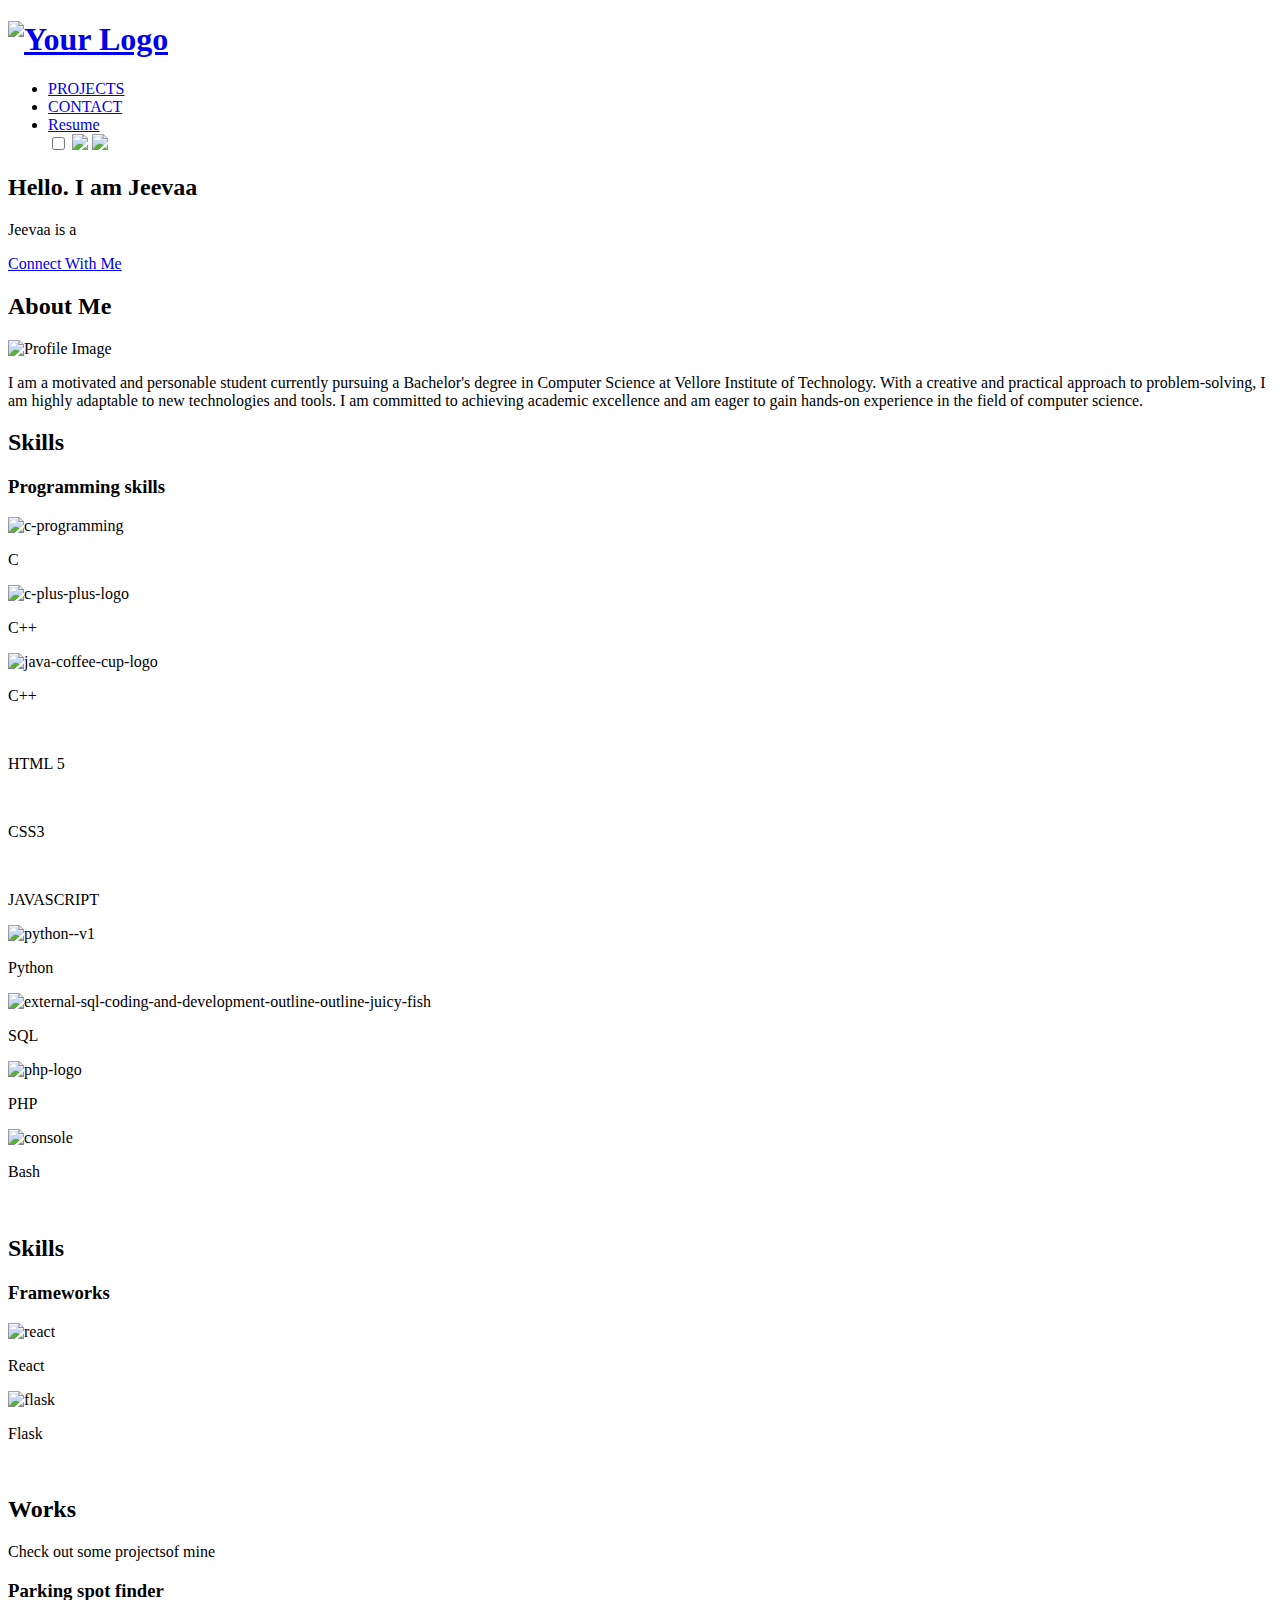
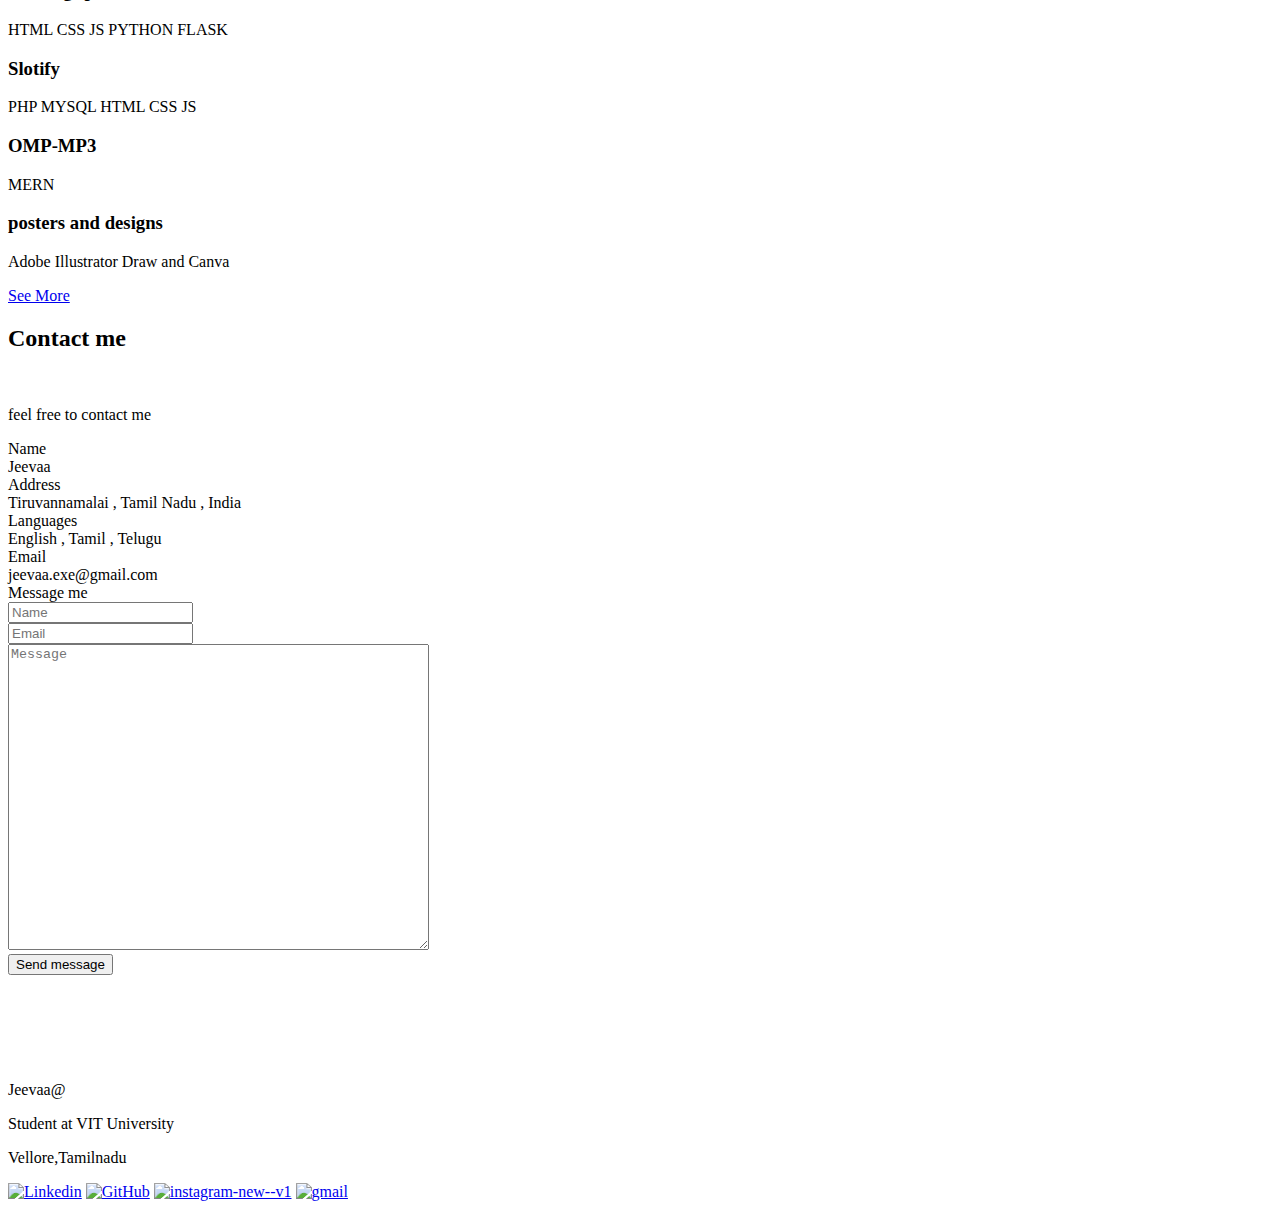
==== index.html @ 8f9ebe47 "added resume" ====
<!DOCTYPE html>
<html lang="en">

<head>
  <meta charset="UTF-8" />
  <meta http-equiv="X-UA-Compatible" content="IE=edge" />
  <meta name="viewport" content="width=device-width, initial-scale=1.0" />
  <!-- Primary Meta Tags -->
  <title>Portfolio of jeevaa</title>
  <link rel="icon" href="assets/project/j_ico.ico" type="image/x-icon">
  <meta name="title" content="Portfolio of Mr.Jeevaa" />
  <link rel="stylesheet" href="css/style.css" />
  <link rel="stylesheet" href="css/utilities.css" />
  <link rel="stylesheet" href="path/to/font-awesome/css/font-awesome.min.css">

  <script type="text/javascript" src="https://cdn.jsdelivr.net/npm/@emailjs/browser@3/dist/email.min.js">
  </script>
  <script type="text/javascript">
    (function () {
      emailjs.init("bGEjlL8qITSLA4aCk");
    })();
  </script>
</head>

<body>
  <header id="hero">
    <!-- Navbar -->
    <nav class="navbar">
      <div class="container">
        <!-- Logo -->
        <h1 id="logo">
          <a href="#hero"><img src="./assets/jeevs.png" alt="Your Logo" /></a>
        </h1>
        <!-- Navbar links -->
        <ul class="nav-menu">
          <li><a class="nav-link" href="#projects">PROJECTS</a></li>
          <li><a class="nav-link" href="#contact">CONTACT</a></li>
          <!-- <li><a class="nav-link" href="#">BlOG</a></li> -->
          <li>
            <a class="nav-link btn btn-primary" href="/mr_jeevaa_resume.pdf" target="_blank">Resume</a>
              <i class="fas fa-arrow-right"></i></a>
          </li>

          <!-- Toggle switch -->
          <div class="theme-switch">
            <input type="checkbox" id="switch" />
            <label class="toggle-icons" for="switch">
              <img class="moon" src="assets/moon.svg" />
              <img class="sun" src="assets/sun.svg" />
            </label>
          </div>
          <!-- Hamburger menu -->
        </ul>
        <div class="hamburger">
          <span class="bar"></span>
          <span class="bar"></span>
          <span class="bar"></span>
        </div>
      </div>
    </nav>

    <section class="header-container" id="mainhead">
      <!-- <img
          class="profile-image"
          src="assets/profile-image.svg"
          alt=""
        /> -->
      <div class="content-text">
        <h2>Hello. I am Jeevaa </h2>
        <p>
        <div class="typing-container">
          <span id="sentence" class="sentence">Jeevaa is a </span>
          <span id="feature-text"></span>
          <span class="input-cursor"></span>
        </div>
        </p>
      </div>
      <a href="mailto:jeevaa.exe@gmail.com" class="btn btn-secondary" target="_blank" id="connectwithme">Connect With Me</a>
      <a href="#about" class="scroll-button" id="scrollButton">
        <span class="arrow-down"></span>
      </a>

  </header>
  <section id="about">
    <div class="container">
      <h2>About Me</h2>
      <div class="about-content">
        <img src="assets/face.png.jpg" alt="Profile Image" class="profile-image">
        <p>
          I am a motivated and personable student currently pursuing a Bachelor's degree in Computer Science at Vellore
          Institute of Technology. With a creative and practical approach to problem-solving, I am highly adaptable to
          new technologies and tools. I am committed to achieving academic excellence and am eager to gain hands-on
          experience in the field of computer science.
        </p>
      </div>
    </div>
  </section>


  <!-- skill-->

  <section id="skills">
    <div class="container">
      <div class="division"></div>
      <h2>Skills</h2>
      <h3>Programming skills</h3>
      <div class="skills-section">
        <div class="skills-container">

          <div class="skills-box">
            <div class="skills-title">
              <div class="skills-img">
                <img width="85" height="85" src="https://img.icons8.com/color/85/c-programming.png"
                  alt="c-programming" />
              </div>
              <p>C</p>
            </div>
          </div>

          <div class="skills-box">
            <div class="skills-title">
              <div class="skills-img">
                <img width="85" height="85" src="https://img.icons8.com/color/85/c-plus-plus-logo.png"
                  alt="c-plus-plus-logo" />
              </div>
              <p>C++</p>
            </div>
          </div>

          <div class="skills-box">
            <div class="skills-title">
              <div class="skills-img">
                <img width="85" height="85" src="https://img.icons8.com/fluency/85/java-coffee-cup-logo.png"
                  alt="java-coffee-cup-logo" />
              </div>
              <p>C++</p>
            </div>
          </div>

          <div class="skills-box">
            <div class="skills-title">
              <div class="skills-img">
                <img src="https://cdn.freebiesupply.com/logos/large/2x/html-5-logo-png-transparent.png" alt=""
                  class="skills-icons">
              </div>
              <p>HTML 5</p>
            </div>
          </div>


          <div class="skills-box">
            <div class="skills-title">
              <div class="skills-img">
                <img src="https://upload.wikimedia.org/wikipedia/commons/3/3d/CSS.3.svg" alt="" class="skills-icons">
              </div>
              <p>CSS3</p>
            </div>
          </div>


          <div class="skills-box">
            <div class="skills-title">
              <div class="skills-img">
                <img src="https://icon-library.net/images/javascript-icon-png/javascript-icon-png-23.jpg" alt=""
                  class="skills-icons">
              </div>
              <p>JAVASCRIPT</p>
            </div>
          </div>


          <div class="skills-box">
            <div class="skills-title">
              <div class="skills-img">
                <img width="85" height="85" src="https://img.icons8.com/color/85/python--v1.png" alt="python--v1" />
              </div>
              <p>Python</p>
            </div>
          </div>
          <div class="skills-box">
            <div class="skills-title">
              <div class="skills-img">
                <img width="60" height="60"
                  src="https://img.icons8.com/external-outline-juicy-fish/83/external-sql-coding-and-development-outline-outline-juicy-fish.png"
                  alt="external-sql-coding-and-development-outline-outline-juicy-fish" />
              </div>
              <p>SQL</p>
            </div>
          </div>
          <div class="skills-box">
            <div class="skills-title">
              <div class="skills-img">
                <img width="60" height="60" src="https://img.icons8.com/ios/60/php-logo.png" alt="php-logo" />
              </div>
              <p>PHP</p>
            </div>
          </div>
          <div class="skills-box">
            <div class="skills-title">
              <div class="skills-img">
                <img width="70" height="70" src="https://img.icons8.com/color/85/console.png" alt="console" />
              </div>
              <p>Bash</p>
            </div>
          </div>
        </div>
      </div>
    </div>
    </div>
  </section><br>

  <!---->

  <section id="skills">
    <div class="container">
      <h2>Skills</h2>
      <h3>Frameworks</h3>
      <div class="skills-section">
        <div class="skills-container">

          <div class="skills-box">
            <div class="skills-title">
              <div class="skills-img">
                <img width="85" height="85" src="https://img.icons8.com/plasticine/85/react.png" alt="react" />
              </div>
              <p>React</p>
            </div>

          </div>

          <div class="skills-box">
            <div class="skills-title">
              <div class="skills-img">
                <img width="70" height="70" src="https://img.icons8.com/ios/50/flask.png" alt="flask" />
              </div>
              <p>Flask</p>
            </div>
          </div>



        </div>
      </div>
    </div>
  </section><br>


  <!-- Projects -->
  <section id="projects" class="project-container container">
    <div class="division"></div>
    <div class="content-text">
      <h2>Works</h2>
      <p>Check out some projectsof mine</p>
    </div>

    <article class="project">
      <!-- Project 1 -->
      <div href="" class="card" onclick="cargit()">
        <div class="project-info">
          <div class="project-bio">
            <h3>Parking spot finder</h3>
            <p>HTML CSS JS PYTHON FLASK</p>
          </div>
        </div>
      </div>

      <!-- Project 2 -->
      <div href="" class="card" onclick="slotify()">
        <div class="project-info">
          <div class="project-bio">
            <h3>Slotify</h3>
            <p>PHP MYSQL HTML CSS JS</p>
          </div>
        </div>
      </div>

      <!-- Porject 3 -->
      <div href="" class="card" onclick="omp()">
        <div class="project-info">
          <div class="project-bio">
            <h3>OMP-MP3</h3>
            <p>MERN</p>
          </div>
        </div>
      </div>
      <!-- Porject 3 -->
      <div href="" class="card" onclick="poster()">
        <div class="project-info">
          <div class="project-bio">
            <h3>posters and designs</h3>
            <p>Adobe Illustrator Draw and Canva</p>
          </div>
        </div>
      </div>
    </article>

    <a href="https://github.com/jeevsssss" class="btn btn-secondary" target="_blank">See More <i
        class="fas fa-arrow-right"></i></a>
  </section>
    <!-- contact section start -->
    <section class="contact" id="contact">
      <div class="container">
        <div class="division"></div>
          <h2 class="ctitle">Contact me</h2><br>
          <p class="cctitle">feel free to contact me</p>
          <div class="contact-content">
              <div class="column left">
                  <p></p>
                  <div class="icons">
                      <div class="row">
                          <i class="fas fa-user"></i>
                          <div class="info">
                              <div class="head">Name</div>
                              <div class="sub-title">Jeevaa</div>
                          </div>
                      </div>
                      <div class="row">
                          <i class="fas fa-map-marker-alt"></i>
                          <div class="info">
                              <div class="head">Address</div>
                              <div class="sub-title">Tiruvannamalai , Tamil Nadu , India </div>
                          </div>
                      </div>
                      <div class="row">
                          <i class="fas fa-envelope"></i>
                          <div class="info">
                              <div class="head">Languages</div>
                              <div class="sub-title">English , Tamil , Telugu</div>
                          </div>
                      </div>
                      <div class="row">
                        <i class="fas fa-envelope"></i>
                        <div class="info">
                            <div class="head">Email</div>
                            <div class="sub-title">jeevaa.exe@gmail.com</div>
                        </div>
                    </div>
                  </div>
              </div>
              <div class="column right">
                  <div class="text">Message me</div>
                  <form action="https://formspree.io/f/mqkgooqj" method="POST">
                      <div class="fields">
                          <div class="field name">
                              <input type="text" placeholder="Name" name="Name" id="name" required>
                          </div>
                          <div class="field email">
                              <input type="email" placeholder="Email" name="email_id" id="email" required>
                          </div>
                      </div>  
                      <div class="field textarea">
                          <textarea cols="50" rows="20" placeholder="Message" name="message" id="comments" required></textarea>
                      </div>
                      <div class="button">
                          <button type="submit" class="sbtn" onclick="sendEmail()">Send message</button>
                      </div>
                  </form>
              </div>
          </div>
      </div>
  </section><br><br><br><br><br>
  <footer id="footer">
    <div class="container">
      <p>Jeevaa@<span id="datee"></span></p>
      <p>Student at VIT University</p>
      <p>Vellore,Tamilnadu</p>
      <!-- Social links -->
      <div class="social">
        <a href="https://www.linkedin.com/in/jeevaa-s-v-36613a176/" target="_blank"><img src="./assets/linkedin-icon.svg" alt="Linkedin" /></a>
        <a href="https://github.com/jeevsssss" target="_blank"><img src="./assets/github-icon.svg" alt="GitHub" /></a>
        <a href="https://www.instagram.com/___salt___and___pepper___/" target="_blank"><img width="50" height="50" src="https://img.icons8.com/ios-filled/50/FFFFFF/instagram-new--v1.png" alt="instagram-new--v1"/></a>
        <a href="mailto:jeevaa.exe@gmail.com" target="_blank"><img width="64" height="64" src="https://img.icons8.com/glyph-neue/64/FFFFFF/gmail.png" alt="gmail"/></a>
      </div>

    </div>
  </footer>
  <script src="https://cdnjs.cloudflare.com/ajax/libs/jquery/3.6.0/jquery.min.js"></script>
  <script src="https://cdn.emailjs.com/dist/email.min.js"></script>
  <script src="js/script.js"></script>
</body>

</html>
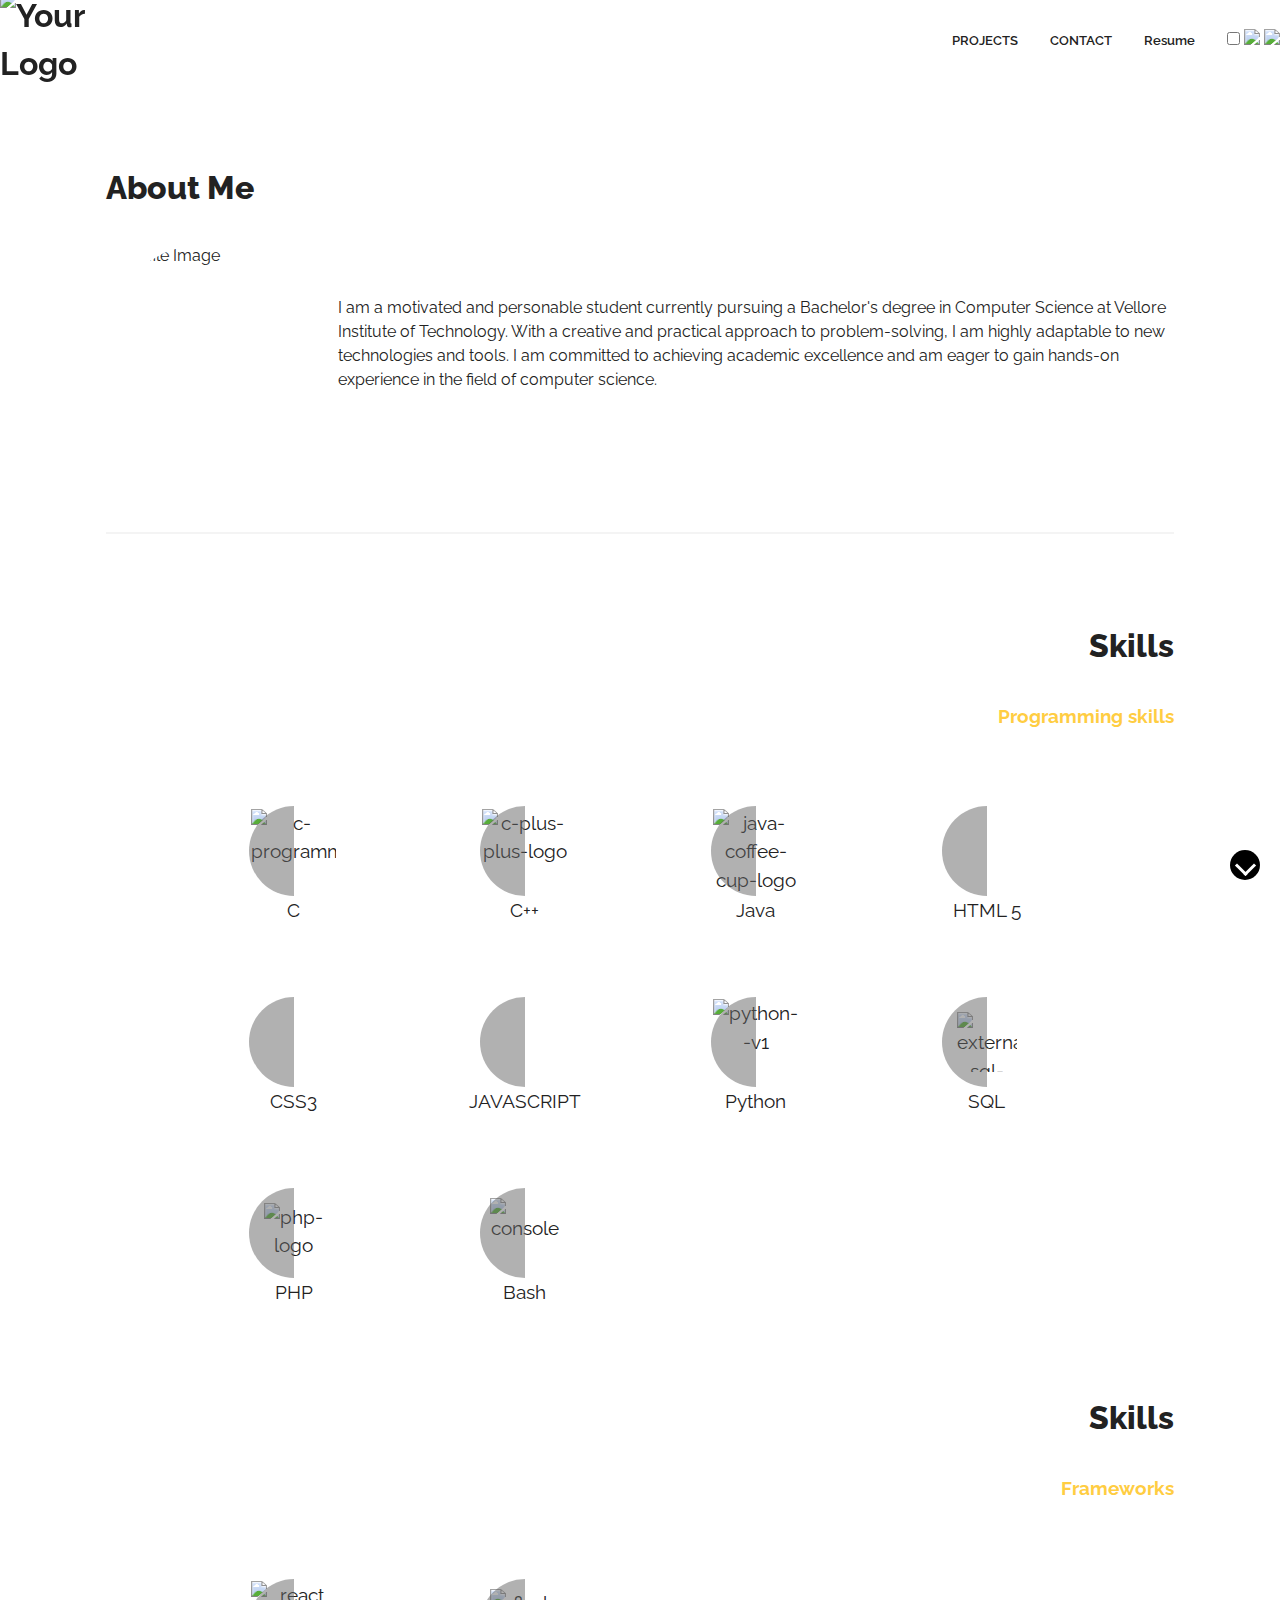
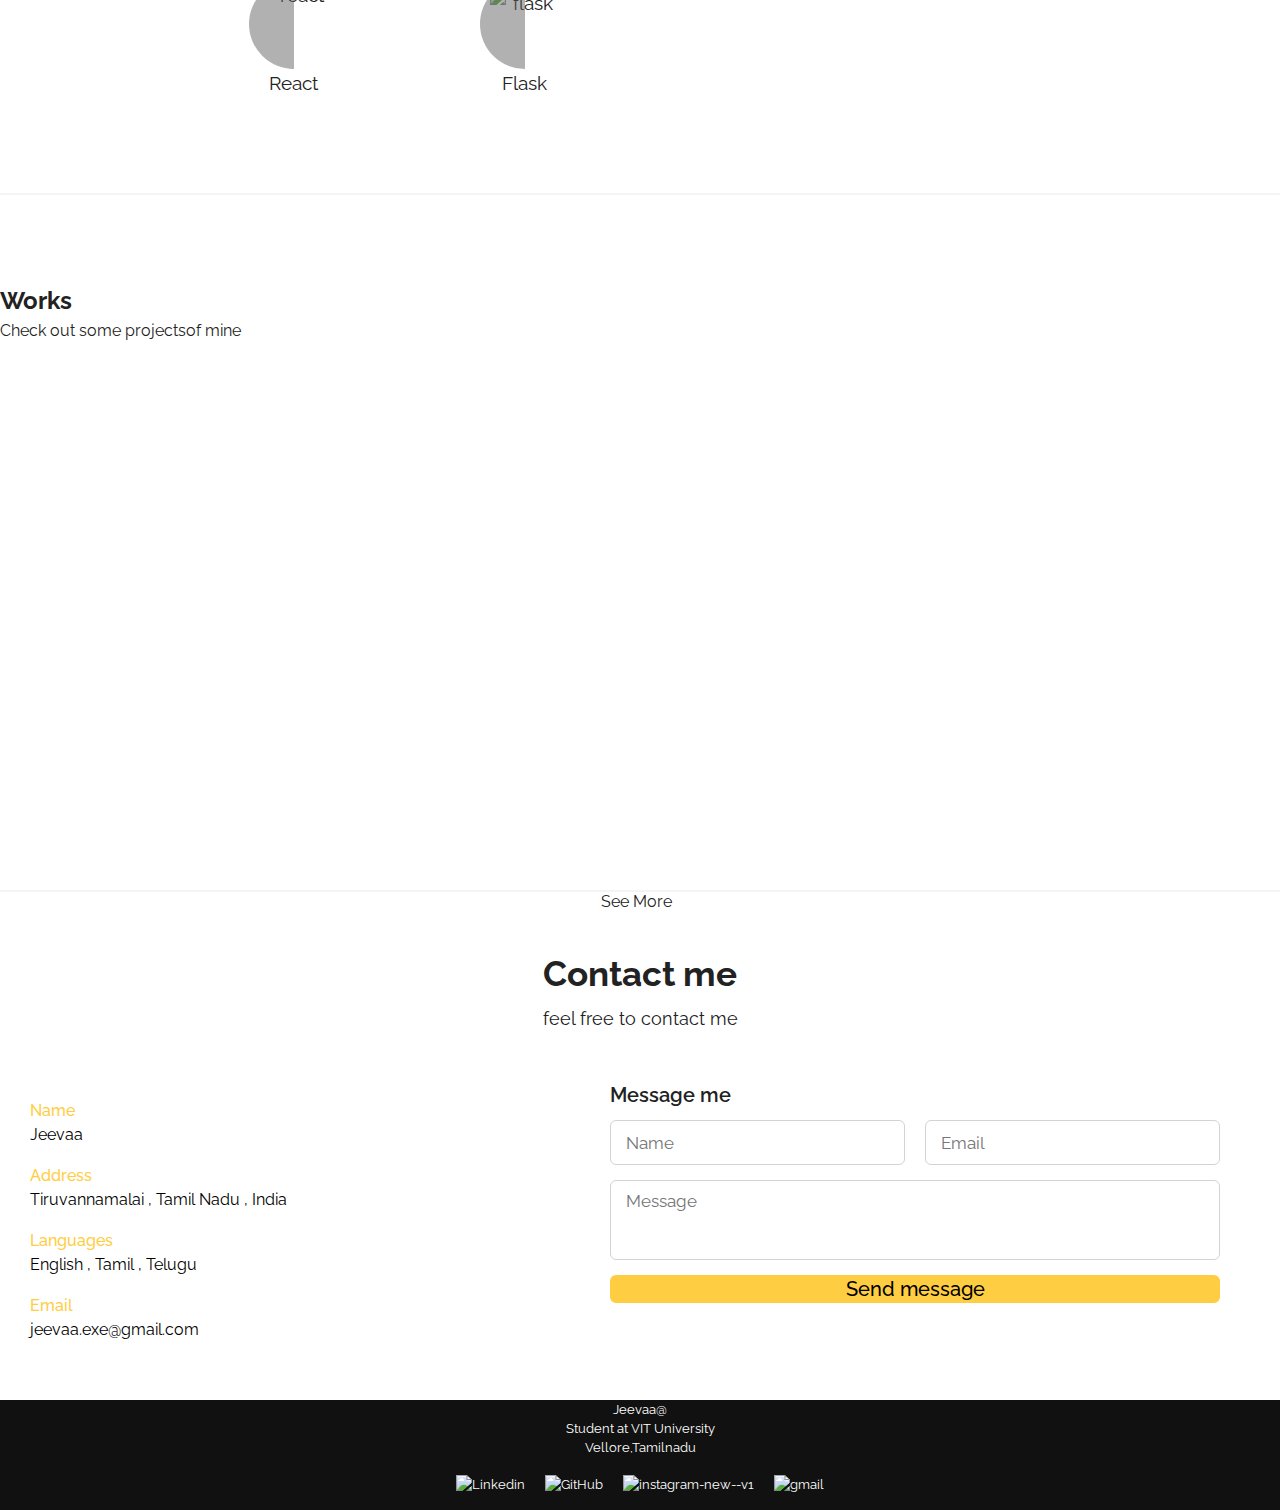
==== commit 00174110: "Update index.html" ====
--- a/index.html
+++ b/index.html
@@ -6,9 +6,19 @@
   <meta http-equiv="X-UA-Compatible" content="IE=edge" />
   <meta name="viewport" content="width=device-width, initial-scale=1.0" />
   <!-- Primary Meta Tags -->
-  <title>Portfolio of jeevaa</title>
+  <title>Jeevaa | Personal Portfolio</title>
   <link rel="icon" href="assets/project/j_ico.ico" type="image/x-icon">
   <meta name="title" content="Portfolio of Mr.Jeevaa" />
+  <meta name="description" content="Welcome to Jeevaa's portfolio! Explore my projects, programming skills, and contact
+    information. I am a motivated and adaptable computer science student with expertise in C, C++, Java, HTML, CSS,
+    JavaScript, Python, SQL, and PHP. Discover my projects in web development, full-stack development, and design. Get
+    in touch with me for collaboration opportunities. Stay updated with my latest projects and activities on LinkedIn,
+    GitHub, Instagram, and Gmail. Thank you for visiting! Keywords: Jeevaa, portfolio, projects, programming skills,
+    computer science, C, C++, Java, HTML, CSS, JavaScript, Python, SQL, PHP, web development, full-stack development,
+    design, collaboration, LinkedIn, GitHub, Instagram, Gmail. Feel free to adjust the keywords based on your specific
+    skills and focus areas. keywords: Professional portfolio,Creative portfolio,Portfolio showcase,Portfolio website design,Online portfolio,Portfolio examples,
+    ,Portfolio inspiration,Portfolio website builder,Web design portfolio,Graphic design portfolio,UI/UX portfolio,Front-end development portfolio,Backend development portfolio">
+
   <link rel="stylesheet" href="css/style.css" />
   <link rel="stylesheet" href="css/utilities.css" />
   <link rel="stylesheet" href="path/to/font-awesome/css/font-awesome.min.css">
@@ -37,8 +47,8 @@
           <li><a class="nav-link" href="#contact">CONTACT</a></li>
           <!-- <li><a class="nav-link" href="#">BlOG</a></li> -->
           <li>
-            <a class="nav-link btn btn-primary" href="/mr_jeevaa_resume.pdf" target="_blank">Resume</a>
-              <i class="fas fa-arrow-right"></i></a>
+            <a class="nav-link btn btn-primary" href="/Mr Jeevaa - Resume .pdf" target="_blank">Resume</a>
+            <i class="fas fa-arrow-right"></i></a>
           </li>
 
           <!-- Toggle switch -->
@@ -75,7 +85,8 @@
         </div>
         </p>
       </div>
-      <a href="mailto:jeevaa.exe@gmail.com" class="btn btn-secondary" target="_blank" id="connectwithme">Connect With Me</a>
+      <a href="mailto:jeevaa.exe@gmail.com" class="btn btn-secondary" target="_blank" id="connectwithme">Connect With
+        Me</a>
       <a href="#about" class="scroll-button" id="scrollButton">
         <span class="arrow-down"></span>
       </a>
@@ -133,7 +144,7 @@
                 <img width="85" height="85" src="https://img.icons8.com/fluency/85/java-coffee-cup-logo.png"
                   alt="java-coffee-cup-logo" />
               </div>
-              <p>C++</p>
+              <p>Java</p>
             </div>
           </div>
 
@@ -297,67 +308,67 @@
     <a href="https://github.com/jeevsssss" class="btn btn-secondary" target="_blank">See More <i
         class="fas fa-arrow-right"></i></a>
   </section>
-    <!-- contact section start -->
-    <section class="contact" id="contact">
-      <div class="container">
-        <div class="division"></div>
-          <h2 class="ctitle">Contact me</h2><br>
-          <p class="cctitle">feel free to contact me</p>
-          <div class="contact-content">
-              <div class="column left">
-                  <p></p>
-                  <div class="icons">
-                      <div class="row">
-                          <i class="fas fa-user"></i>
-                          <div class="info">
-                              <div class="head">Name</div>
-                              <div class="sub-title">Jeevaa</div>
-                          </div>
-                      </div>
-                      <div class="row">
-                          <i class="fas fa-map-marker-alt"></i>
-                          <div class="info">
-                              <div class="head">Address</div>
-                              <div class="sub-title">Tiruvannamalai , Tamil Nadu , India </div>
-                          </div>
-                      </div>
-                      <div class="row">
-                          <i class="fas fa-envelope"></i>
-                          <div class="info">
-                              <div class="head">Languages</div>
-                              <div class="sub-title">English , Tamil , Telugu</div>
-                          </div>
-                      </div>
-                      <div class="row">
-                        <i class="fas fa-envelope"></i>
-                        <div class="info">
-                            <div class="head">Email</div>
-                            <div class="sub-title">jeevaa.exe@gmail.com</div>
-                        </div>
-                    </div>
-                  </div>
-              </div>
-              <div class="column right">
-                  <div class="text">Message me</div>
-                  <form action="https://formspree.io/f/mqkgooqj" method="POST">
-                      <div class="fields">
-                          <div class="field name">
-                              <input type="text" placeholder="Name" name="Name" id="name" required>
-                          </div>
-                          <div class="field email">
-                              <input type="email" placeholder="Email" name="email_id" id="email" required>
-                          </div>
-                      </div>  
-                      <div class="field textarea">
-                          <textarea cols="50" rows="20" placeholder="Message" name="message" id="comments" required></textarea>
-                      </div>
-                      <div class="button">
-                          <button type="submit" class="sbtn" onclick="sendEmail()">Send message</button>
-                      </div>
-                  </form>
-              </div>
-          </div>
-      </div>
+  <!-- contact section start -->
+  <section class="contact" id="contact">
+    <div class="container">
+      <div class="division"></div>
+      <h2 class="ctitle">Contact me</h2><br>
+      <p class="cctitle">feel free to contact me</p>
+      <div class="contact-content">
+        <div class="column left">
+          <p></p>
+          <div class="icons">
+            <div class="row">
+              <i class="fas fa-user"></i>
+              <div class="info">
+                <div class="head">Name</div>
+                <div class="sub-title">Jeevaa</div>
+              </div>
+            </div>
+            <div class="row">
+              <i class="fas fa-map-marker-alt"></i>
+              <div class="info">
+                <div class="head">Address</div>
+                <div class="sub-title">Tiruvannamalai , Tamil Nadu , India </div>
+              </div>
+            </div>
+            <div class="row">
+              <i class="fas fa-envelope"></i>
+              <div class="info">
+                <div class="head">Languages</div>
+                <div class="sub-title">English , Tamil , Telugu</div>
+              </div>
+            </div>
+            <div class="row">
+              <i class="fas fa-envelope"></i>
+              <div class="info">
+                <div class="head">Email</div>
+                <div class="sub-title">jeevaa.exe@gmail.com</div>
+              </div>
+            </div>
+          </div>
+        </div>
+        <div class="column right">
+          <div class="text">Message me</div>
+          <form action="https://formspree.io/f/mqkgooqj" method="POST">
+            <div class="fields">
+              <div class="field name">
+                <input type="text" placeholder="Name" name="Name" id="name" required>
+              </div>
+              <div class="field email">
+                <input type="email" placeholder="Email" name="email_id" id="email" required>
+              </div>
+            </div>
+            <div class="field textarea">
+              <textarea cols="50" rows="20" placeholder="Message" name="message" id="comments" required></textarea>
+            </div>
+            <div class="button">
+              <button type="submit" class="sbtn" onclick="sendEmail()">Send message</button>
+            </div>
+          </form>
+        </div>
+      </div>
+    </div>
   </section><br><br><br><br><br>
   <footer id="footer">
     <div class="container">
@@ -366,10 +377,13 @@
       <p>Vellore,Tamilnadu</p>
       <!-- Social links -->
       <div class="social">
-        <a href="https://www.linkedin.com/in/jeevaa-s-v-36613a176/" target="_blank"><img src="./assets/linkedin-icon.svg" alt="Linkedin" /></a>
+        <a href="https://www.linkedin.com/in/jeevaa-s-v-36613a176/" target="_blank"><img
+            src="./assets/linkedin-icon.svg" alt="Linkedin" /></a>
         <a href="https://github.com/jeevsssss" target="_blank"><img src="./assets/github-icon.svg" alt="GitHub" /></a>
-        <a href="https://www.instagram.com/___salt___and___pepper___/" target="_blank"><img width="50" height="50" src="https://img.icons8.com/ios-filled/50/FFFFFF/instagram-new--v1.png" alt="instagram-new--v1"/></a>
-        <a href="mailto:jeevaa.exe@gmail.com" target="_blank"><img width="64" height="64" src="https://img.icons8.com/glyph-neue/64/FFFFFF/gmail.png" alt="gmail"/></a>
+        <a href="https://www.instagram.com/___salt___and___pepper___/" target="_blank"><img width="50" height="50"
+            src="https://img.icons8.com/ios-filled/50/FFFFFF/instagram-new--v1.png" alt="instagram-new--v1" /></a>
+        <a href="mailto:jeevaa.exe@gmail.com" target="_blank"><img width="64" height="64"
+            src="https://img.icons8.com/glyph-neue/64/FFFFFF/gmail.png" alt="gmail" /></a>
       </div>
 
     </div>
--- a/css/style.css
+++ b/css/style.css
@@ -0,0 +1,863 @@
+@import url(https://fonts.googleapis.com/css?family=Raleway:100,200,300,regular,500,600,700,800,900,100italic,200italic,300italic,italic,500italic,600italic,700italic,800italic,900italic);
+
+/* variables */
+:root {
+  /* Colors */
+  --primary-color: #ffcd42;
+  --secondary-color: #ffd35c;
+  --bg-primary: #ffffff;
+  --text-color: #222222;
+  --text-color-two: #ffffff;
+  --bg-secondary: #000000;
+  --card-background: #f4f4f4;
+  --bg-secondary-two: #111111;
+
+  --shadow: 0 10px 40px rgba(0, 0, 0, 0.2);
+
+  /* Font Weight */
+  --weight-small: 400;
+  --weight-semibold: 600;
+  --weight-bold: 800;
+
+  /* Max width */
+  --width-small: 600px;
+  --width-medium: 1100px;
+  --width-large: 1300px;
+}
+
+[data-theme="dark"] {
+  --primary-color: #ffcd42;
+  --secondary-color: #ffd35c;
+  --bg-primary: #000000;
+  --text-color: #ffffff;
+  --text-color-two: #222222;
+  --bg-secondary: #ffffff;
+  --card-background: #111111;
+  --bg-secondary-two: #f4f4f4;
+  --shadow: 0 2px 10px rgba(95, 95, 95, 0.2);
+}
+
+html {
+  font-size: 100%;
+  scroll-behavior: smooth;
+}
+
+/* Reset default styling */
+* {
+  margin: 0;
+  padding: 0;
+  box-sizing: border-box;
+}
+
+ul {
+  list-style: none;
+}
+
+a {
+  text-decoration: none;
+  color: var(--text-color);
+}
+
+/* Main styling */
+body {
+  background: var(--bg-primary);
+  color: var(--text-color);
+  font-family: "Raleway", sans-serif;
+  line-height: 1.5;
+}
+
+/* Navbar */
+.navbar {
+  position: fixed;
+  top: 0;
+  left: 0;
+  right: 0;
+  z-index: 20;
+  background: var(--bg-primary);
+}
+
+.navbar .container {
+  display: flex;
+  align-items: center;
+  justify-content: space-between;
+  z-index: 20;
+  height: 80px;
+  width: 100%;
+}
+
+.navbar .nav-menu {
+  display: flex;
+  align-items: center;
+  background: var(--bg-primary);
+}
+
+.navbar .nav-link {
+  margin: 0 1rem;
+  font-size: 0.8rem;
+  font-weight: var(--weight-semibold);
+}
+
+.navbar #logo img {
+  display: block;
+  width: 120px;
+}
+
+.navbar .btn {
+  margin-right: 1.5rem;
+}
+
+.fas.fa-arrow-right {
+  margin-left: 0.5rem;
+  font-size: 0.9rem;
+}
+
+/* hamburger */
+.hamburger {
+  margin-bottom: 0.1rem;
+  display: none;
+}
+
+.bar {
+  display: block;
+  width: 23px;
+  height: 3px;
+  margin: 4px auto;
+  transition: all 0.3s ease-in-out;
+  border-radius: 30px;
+  background-color: var(--bg-secondary);
+}
+
+/* Hero section */
+#hero {
+  display: flex;
+  flex-direction: column;
+  height: 100%;
+}
+
+.profile-image {
+  width: 150px;
+  border-radius: 50%;
+  animation: bounce 1s infinite alternate;
+}
+
+@keyframes bounce {
+  from {
+    transform: translateY(0px);
+  }
+
+  to {
+    transform: translateY(-10px);
+  }
+}
+
+.division {
+  width: 100%;
+  height: 2px;
+  background-color: var(--card-background);
+  margin: 5.5rem 0;
+}
+
+/* Projects */
+#projects {
+  display: flex;
+  flex-direction: column;
+  margin: 2rem auto 5rem;
+  margin-top: -5rem;
+}
+
+#projects .btn {
+  align-self: center;
+  margin: 2rem 0;
+}
+
+.project {
+  display: grid;
+  grid-template-columns: repeat(3, 1fr);
+  grid-auto-rows: minmax(250px, auto);
+  grid-gap: 0.9rem;
+}
+
+.card .project-bio p {
+  font-size: 0.83rem;
+}
+
+.card .project-bio h3 {
+  font-size: 0.9rem;
+}
+
+.project-info {
+  display: flex;
+  justify-content: space-between;
+  opacity: 0;
+  position: relative;
+  transition: 0.5s ease-in-out;
+}
+.project-bio {
+  display: flex;
+  flex-direction: column;
+  justify-content: flex-end;
+  position: relative;
+  top: 160px;
+  left: 10px;
+}
+
+@media (max-width: 768px) {
+  .project-bio {
+    bottom: 80%;
+    left: 0%;
+  }
+
+  .project-bio h3
+  {
+    text-align: left;
+    margin-bottom: -0.3rem;
+  }
+  
+  .project-info {
+    opacity: 1;
+    transition: none;
+  }
+  
+  .project {
+    grid-template-columns: 1fr; /* Display projects in a single column */
+    grid-auto-rows: minmax(300px, auto); /* Adjust the row height as needed */
+  }
+  
+  .card {
+    height: auto; /* Allow card height to expand with project content */
+  }
+}
+
+/* Footer */
+#footer {
+  background: #111111;
+}
+
+#footer .container {
+  display: flex;
+  flex-direction: column;
+  align-items: center;
+  justify-content: center;
+  color: #ffffff;
+  min-height: 30px;
+  text-align: center;
+}
+
+#footer a {
+  font-size: 0.8rem;
+  color: #fff;
+}
+
+#footer a:hover {
+  opacity: 0.6;
+}
+
+#footer .social {
+  margin: 0.9rem 0;
+}
+
+#footer .social img {
+  width: 20px;
+  height: 20px;
+}
+
+#footer .social a {
+  margin: 0 0.5rem;
+}
+
+#footer p {
+  font-size: 0.8rem;
+}
+
+/* Responsiveness */
+
+@media (max-width: 1000px) {
+  .project {
+    display: grid;
+    grid-template-columns: repeat(2, 1fr);
+  }
+}
+
+@media (max-width: 768px) {}
+
+@media (max-width: 670px) {
+  .navbar .nav-menu {
+    position: fixed;
+    right: -100vw;
+    top: 4.5rem;
+    flex-direction: column;
+    width: calc(80% - 10px);
+    transition: 0.3s;
+    box-shadow: var(--shadow);
+    padding: 2rem;
+    border-radius: 5px;
+    align-items: flex-start;
+  }
+
+  .navbar .btn {
+    margin: 0;
+    margin-top: 1rem;
+  }
+
+  .nav-menu.active {
+    right: 20px;
+  }
+
+  .nav-menu .nav-link {
+    font-size: 0.9rem;
+    margin: 0 0.2rem;
+  }
+
+  .nav-menu li {
+    margin-bottom: 0.5rem;
+    width: 100%;
+  }
+
+  .nav-menu .btn {
+    width: 100%;
+    text-align: center;
+    margin-top: 0.5rem;
+  }
+
+  .hamburger {
+    display: block;
+    cursor: pointer;
+    padding: 0.2rem 0.4rem;
+  }
+
+  .hamburger.active {
+    border: 1px dotted gray;
+  }
+
+  .hamburger.active .bar:nth-child(2) {
+    opacity: 0;
+  }
+
+  .hamburger.active .bar:nth-child(1) {
+    transform: translateY(6px) rotate(45deg);
+  }
+
+  .hamburger.active .bar:nth-child(3) {
+    transform: translateY(-8px) rotate(-45deg);
+  }
+}
+
+@media (max-width: 600px) {
+  .project {
+    display: grid;
+    grid-template-columns: 1fr;
+  }
+
+  .header-container .btn {
+    border-radius: 5px;
+    width: 80%;
+  }
+}
+
+/*updates*/
+
+.typing-animation {
+  display: inline-block;
+  color: #000000;
+  /* Replace with your desired color for the typing animation */
+  animation: typing 4s steps(20) infinite;
+  white-space: nowrap;
+  overflow: hidden;
+  border-right: 0.15em solid;
+  width: 14ch;
+  /* Adjust the width to fit your content */
+}
+
+@keyframes typing {
+  from {
+    width: 0;
+  }
+
+  to {
+    width: 14ch;
+    /* Adjust the width to fit your content */
+  }
+}
+
+#about {
+  padding: 5rem 0 0;
+  margin-bottom: 2rem;
+}
+
+#about .container {
+  max-width: var(--width-medium);
+  margin: 0 auto;
+  padding: 0 1rem;
+}
+
+#about h2 {
+  font-size: 2rem;
+  font-weight: var(--weight-bold);
+  margin-bottom: 2rem;
+}
+
+.about-content {
+  display: flex;
+  align-items: center;
+  justify-content: center;
+  gap: 2rem;
+}
+
+.about-content p {
+  flex: 1;
+}
+
+.about-content .profile-image {
+  width: 200px;
+  height: 200px;
+  border-radius: 50%;
+}
+
+@media screen and (max-width: 768px) {
+  #about h2
+  {
+    text-align: center;
+    margin-top: 2rem;
+    margin-bottom: 3rem;
+  }
+  
+}
+
+@media screen and (max-width: 600px)
+{
+  .about-content
+  {
+    flex-direction:column;
+    text-align: justify;
+  }
+}
+/* skills */
+
+
+#skills {
+  text-align: right;
+  font-family: "Raleway", sans-serif;
+}
+
+#skills .container {
+  max-width: var(--width-medium);
+  margin: 0 auto;
+  padding: 0 1rem;
+}
+
+#skills h2 {
+  font-size: 2rem;
+  font-weight: var(--weight-bold);
+  margin-bottom: 2rem;
+  text-align: right;
+}
+
+.skill-icons {
+  display: flex;
+  justify-content: flex-end;
+  flex-wrap: wrap;
+}
+
+.skill-icon {
+  margin: 0.5rem;
+}
+
+.skill-icon img {
+  width: 50px;
+  height: 50px;
+}
+
+.skills-section {
+  padding-top: 20px;
+}
+
+.skills-header {
+  text-align: center;
+  color: #fff;
+  padding: 1rem;
+  position: relative;
+}
+
+.skills-header:after {
+  content: '';
+  position: absolute;
+  bottom: 0;
+  left: 50%;
+  transform: translateX(-50%);
+  width: 100px;
+  height: 4px;
+  background-color: #2ecc71;
+  border-radius: 2px;
+}
+
+.skills-container {
+  display: grid;
+  grid-tempLate-columns: repeat(5, 1fr);
+  justify-content: center;
+  align-items: center;
+  text-align: center;
+  grid-gap: 1rem;
+  padding: 1rem 80px;
+  font-size: 1.2rem;
+}
+
+.skills-box {
+  padding: 1rem;
+  color: var(--text-color);
+  cursor: pointer;
+}
+
+
+.skills-box:hover .skills-img {
+  transform: translateX(-20px);
+}
+
+.skills-title {
+  display: flex;
+  font-family: "Raleway", sans-serif;
+  flex-direction: column;
+  align-items: center;
+  padding: 0.5rem;
+  margin-bottom: 0.5rem;
+  position: relative;
+}
+
+.skills-title:after {
+  content: '';
+  position: absolute;
+  bottom: 0;
+  rigth: 50%;
+  width: 20px;
+  height: 4px;
+  transition: .5s;
+}
+
+.skills-title:before {
+  content: '';
+  position: absolute;
+  bottom: 0;
+  left: 50%;
+  width: 100px;
+  height: 4px;
+}
+
+.skills-icons {
+  width: 50px;
+  z-index: 2;
+}
+
+.skills-img {
+  width: 90px;
+  height: 90px;
+  position: relative;
+  border-radius: 45px;
+  background-color: #fff;
+  display: flex;
+  justify-content: center;
+  align-items: center;
+  transition: .5s;
+}
+
+.skills-img:after {
+  content: '';
+  position: absolute;
+  top: 0;
+  left: 0;
+  width: 50%;
+  height: 90px;
+  background: rgba(100, 100, 100, 0.5);
+  border-radius: 45px 0 0 45px;
+}
+
+.skills-title h3 {
+  font-family: "Raleway", sans-serif;
+  color: #333;
+  margin-top: 0.5rem;
+}
+
+@media screen and (max-width: 990px) {
+  .skills-container {
+    grid-template-columns: repeat(2, 1fr);
+    padding: 2rem 50px;
+  }
+  #skills h2,h3{
+    text-align: center;
+    margin-top: 2rem;
+    margin-bottom: 3rem;
+  }
+}
+
+@media screen and (max-width: 650px) {
+  .skills-container {
+    grid-template-columns: repeat(2, 1fr);
+    padding: 2rem 50px;
+  }
+  #skills h2,h3{
+    text-align: center;
+    margin-top: 2rem;
+    margin-bottom: 3rem;
+  }
+}
+
+@media screen and (min-width: 991px) {
+  .skills-container {
+    grid-template-columns: repeat(4, 1fr);
+    padding: 2rem 80px;
+  }
+}
+
+.scroll-button {
+  background-color: var(--bg-secondary);
+  border-radius: 50%;
+  width: 30px;
+  height: 30px;
+  position: fixed;
+  bottom: 20px;
+  right: 20px;
+  z-index: 999;
+  display: flex;
+  justify-content: center;
+  align-items: center;
+  transition: transform 0.3s ease-in-out;
+  opacity: 1;
+}
+
+.scroll-button:hover {
+  background-color: #ffcd42;
+  transform: translateY(-5px);
+}
+
+.arrow-down {
+  display: block;
+  width: 15px;
+  height: 15px;
+  border: solid var(--bg-primary);
+  border-width: 0 3px 3px 0;
+  transform: rotate(45deg);
+}
+
+@keyframes floating {
+  0% {
+    transform: translateY(0);
+  }
+  50% {
+    transform: translateY(-10px);
+  }
+  100% {
+    transform: translateY(0);
+  }
+}
+
+.hide {
+  display: none;
+}
+
+@media (max-width: 768px) {
+  .scroll-button {
+    width: 25px;
+    height: 25px;
+    bottom: 15px;
+    right: 15px;
+  }
+  
+  .arrow-down {
+    width: 12px;
+    height: 12px;
+    border-width: 0 2px 2px 0;
+  }
+}
+
+@media (max-width: 480px) {
+  .scroll-button {
+    width: 20px;
+    height: 20px;
+    bottom: 10px;
+    right: 10px;
+  }
+  
+  .arrow-down {
+    width: 10px;
+    height: 10px;
+    border-width: 0 1.5px 1.5px 0;
+  }
+}
+
+@media (max-aspect-ratio: 1/1) {
+  .scroll-button {
+    display: none;
+  }
+}
+.contact{
+  margin-top: -9rem;
+}
+
+.contact .contact-content .column{
+  width: calc(50% - 30px);
+}
+.contact .contact-content .text{
+  font-size: 20px;
+  font-weight: 600;
+  margin-bottom: 10px;
+}
+.contact .contact-content .left p{
+  text-align: justify;
+}
+.contact .contact-content .left .icons{
+  margin: 10px 0;
+}
+.contact .contact-content .row{
+  display: flex;
+  height: 65px;
+  align-items: center;
+}
+.contact .contact-content .row .info{
+  margin-left: 30px;
+}
+.contact .contact-content .row i{
+  font-size: 25px;
+  color: #ffcd42;
+}
+.contact .contact-content .info .head{
+  color: #ffcd42;
+  font-weight: 500;
+}
+.contact .contact-content .info .sub-title{
+  color: var(--bg-secondary);
+}
+.contact .right form .fields{
+  display: flex;
+}
+.contact .right form .field,
+.contact .right form .fields .field{
+  height: 45px;
+  width: 100%;
+  margin-bottom: 15px;
+}
+.contact .right form .textarea{
+  height: 80px;
+  width: 100%;
+}
+.contact .right form .name{
+  margin-right: 10px;
+}
+.contact .right form .email{
+  margin-left: 10px;  
+}
+.contact .right form .field input,
+.contact .right form .textarea textarea{
+  height: 100%;
+  width: 100%;
+  border: 1px solid lightgrey;
+  border-radius: 6px;
+  outline: none;
+  padding: 0 15px;
+  font-size: 17px;
+  font-family: "Raleway", sans-serif;
+  transition: all 0.3s ease;
+}
+.contact .right form .field input:focus,
+.contact .right form .textarea textarea:focus{
+  border-color: #b3b3b3;
+}
+.contact .right form .textarea textarea{
+  padding-top: 10px;
+  resize: none;
+}
+/* .contact .right form .button{
+  height: 30px;
+  width: 180px;
+} */
+.contact .right form .button {
+  display: flex;
+  justify-content: center;
+  align-items: center;
+}
+
+.contact .right form .button button{
+  
+  width: 100%;
+  height: 100%;
+  border: 2px solid #ffcd42;
+  background: #ffcd42;
+  color: black;
+  outline: none;
+  font-family: "Raleway", sans-serif;
+  font-size: 20px;
+  font-weight: 500;
+  border-radius: 6px;
+  cursor: pointer;
+  transition: all 0.3s ease;
+}
+.contact .right form .button button:hover{
+  color: #ffcd42;
+  background: none;
+}
+/* Media Queries */
+
+@media screen and (max-width: 768px) {
+  .contact .column.right .text {
+    text-align: center;
+    margin-top: 2rem;
+    margin-bottom: 3rem;
+  }
+}
+
+
+/* footer section styling */
+footer{
+  margin-top: -5rem;
+  background: #111;
+  padding: 0px 30px;
+  color: #fff;
+  text-align: center;
+}
+footer span a{
+  color: #ffcd42;
+  text-decoration: none;
+}
+footer span a:hover{
+  text-decoration: underline;
+}
+footer p:hover{
+  color: #ffcd42;
+}
+.contact .contact-content {
+  display: flex;
+  flex-wrap: wrap;
+}
+
+.contact .contact-content .column {
+  flex: 0 0 calc(50% - 30px);
+}
+
+.contact .contact-content .left {
+  order: 1;
+}
+
+.contact .contact-content .right {
+  order: 2;
+}
+
+.ctitle
+{
+  margin-top: -2rem;
+  font-size: 35px;
+  text-align: center;
+}
+.cctitle
+{
+  font-size: 18px;
+  text-align: center;
+  margin-top: -1.2rem;
+  margin-bottom: 3rem;
+}
+
+@media screen and (max-width: 768px) {
+  .contact .contact-content .column {
+    flex: 0 0 100%;
+  }
+}
+
+h3{
+  color: #ffcd42;;
+}